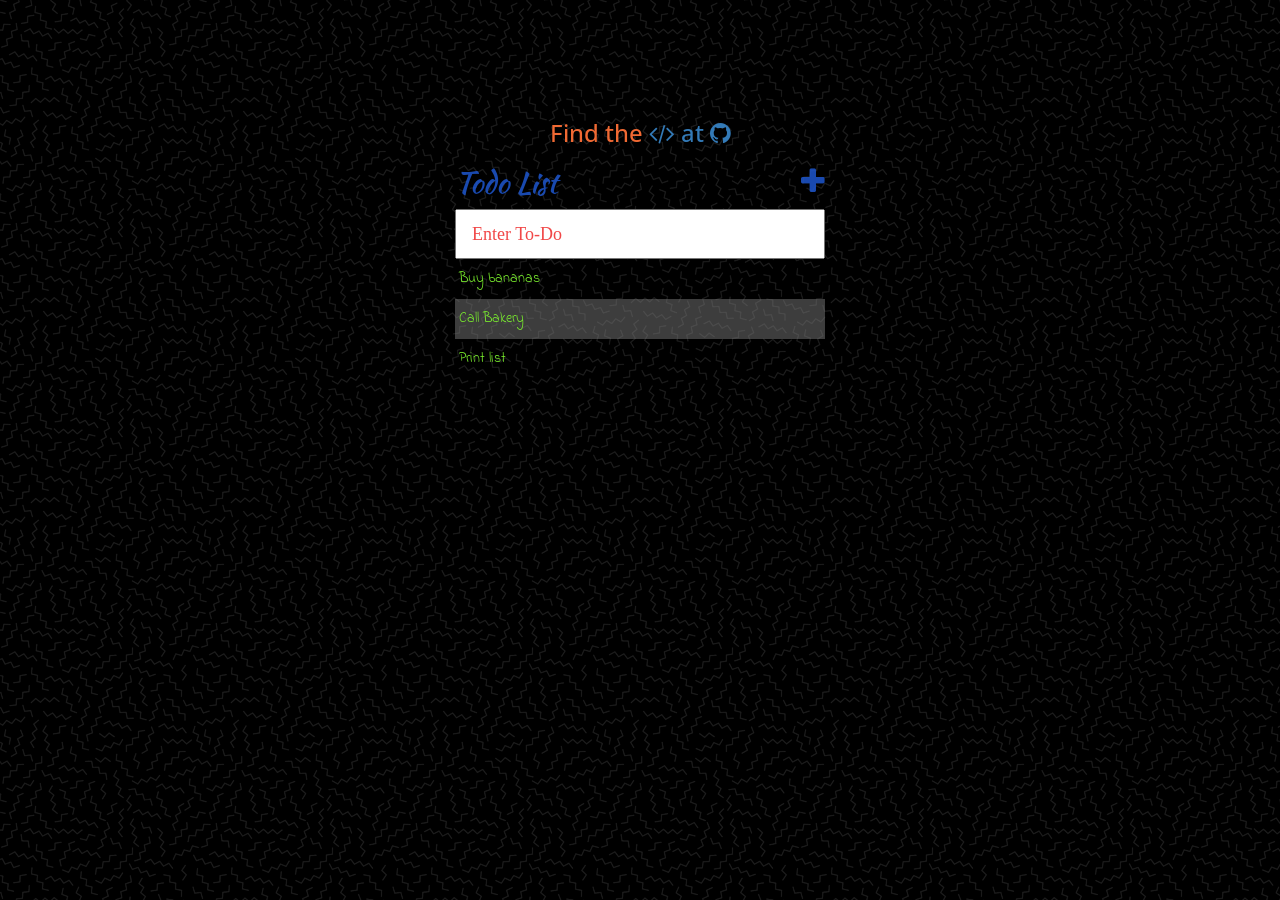
==== index.html @ 41dd4848 "Initial Project" ====
<!DOCTYPE html>
<html>
<head>
	<meta name="viewport" content="width=device-width, initial-scale=1">
	<title>Tasks List</title>
	<link rel="stylesheet" href="https://maxcdn.bootstrapcdn.com/bootstrap/3.3.7/css/bootstrap.min.css" crossorigin="anonymous">
	<link href="https://maxcdn.bootstrapcdn.com/font-awesome/4.7.0/css/font-awesome.min.css" rel="stylesheet" crossorigin="anonymous">
	<script src="https://code.jquery.com/jquery-3.2.1.min.js" crossorigin="anonymous"></script>
	<link rel="stylesheet" href="css/style.css">
	<link rel="icon" type="image/x-icon" href="https://img.icons8.com/dusk/64/000000/list--v2.png">
	<link href="https://fonts.googleapis.com/css2?family=Akronim&family=Bad+Script&family=Bungee+Shade&family=Cabin+Sketch&family=Chewy&family=Cinzel+Decorative&family=Codystar&family=Dancing+Script&family=Elsie&family=Ewert&family=Faster+One&family=Fontdiner+Swanky&family=Fredericka+the+Great&family=Frijole&family=Indie+Flower&family=Limelight&family=Luckiest+Guy&family=Mali&family=Merienda&family=Metamorphous&family=Modak&family=Monoton&family=Montez&family=Mountains+of+Christmas&family=Niconne&family=Nosifer&family=Open+Sans&family=Oswald&family=Playfair+Display&family=Poiret+One&family=Raleway&family=Shojumaru&family=Tangerine&family=Vast+Shadow&display=swap" rel="stylesheet">
	<link href='https://fonts.googleapis.com/css?family=Kaushan Script' rel='stylesheet'>

</head>
<body>

	<div class="container">
		<h3>Find the <a href="https://github.com/avishdhirawat0/Tasks-List-JQuery"><i class="fa fa-code" aria-hidden="true"></i>
			at <i class="fa fa-github" aria-hidden="true"></a></i>
		</h3>
		
		<h2><i class="fa-solid fa-list-check"></i> Todo List <i class="fa fa-plus"></i></h2>
		<input type="text" placeholder="Enter To-Do" class="todoinput" >
		<ul>
			<li>
				<span class="left">
					<i class="fa fa-trash"></i>
				</span> 
				<span class="text">
					Buy bananas
				</span>
				<span class="right">
					<i class="fa fa-pencil"></i>
				</span>
			</li>
			<li>
				<span class="left">
					<i class="fa fa-trash"></i>
				</span> 
				<span class="text">
					Call Bakery
				</span>
				<span class="right"><i class="fa fa-pencil"></i>
				</span>
			</li>
			<li>
				<span class="left">
					<i class="fa fa-trash"></i>
				</span>
				<span class="text">
					Print list
				</span>
				<span class="right">
					<i class="fa fa-pencil"></i>
				</span>
			</li>
		</ul>
	</div>

	<script type="text/javascript" src="js/todos.js"></script>
</body>
</html>
---- css/style.css ----
body {
	background: url("../media/memphis-mini-dark.png");  /* fallback for old browsers */
	color: fff;
	/* background: -webkit-linear-gradient(left, #24243e, #302b63, #0f0c29); */
	/* background: -o-linear-gradient(left, #24243e, #302b63, #0f0c29); */
	/* background: linear-gradient(to right, #24243e, #302b63, #0f0c29); */ /* Chrome 10-25, Safari 5.1-6 W3C, IE 10+/ Edge, Firefox 16+, Chrome 26+, Opera 12+, Safari 7+ */
	font-family: 'Open Sans';
}

h3 {
	text-align: center;
	color: #f06933;
}

h2 {
	font-family: 'Kaushan Script';
	/* font-family: 'indie flower'; */
	color: rgba(30, 87, 209, 0.836);
}

.fa-plus {
	float: right;
}

.container {
	width: 400px;
	margin: 100px auto;
}

ul {
	list-style: none;
	margin: 0;
	padding: 0;
	position: relative;
}

li {
	font-family: 'indie flower';
	height: 40px;
	line-height: 40px;
	color: rgb(123, 241, 45);
}

li:nth-child(2n) {
	font-family: 'indie flower';
	background: rgba(123,123,123,0.5);
}

.left {
	background: #e74c3c;
	height: 40px;
	text-align: center;
	color: white;
	display: inline-block;
	width: 0; 
	opacity: 0;
	transition: 0.2s linear;
}

.right {
	background: #e74c3c;
	height: 40px;
	text-align: center;
	color: white;
	display: inline-block;
	width: 0; 
	opacity: 0;
	transition: 0.2s linear;
	position: absolute;
	right: 0px;
}

li:hover span{
	width: 35px;
	opacity: 1;
}

.todoinput {
	width: 100%;
	font-size: 18px;
	padding: 10px 10px 10px 15px;
	outline: none;
	/*box-sizing: border-box; <-- This isn't really required for our code*/
}

.editinput {
	height: 100%;
	width: 100%;
	outline: none;
}

::placeholder { /* Chrome, Firefox, Opera, Safari 10.1+ */
	/* font-family: 'Dancing Script'; */
	font-family: Comic Sans MS;
	color: rgb(241, 72, 72);
	opacity: 1; /* Firefox */
  }
  
  :-ms-input-placeholder { /* Internet Explorer 10-11 */
	color: rgb(243, 72, 72);
  }
  
  ::-ms-input-placeholder { /* Microsoft Edge */
	color: rgb(245, 70, 70);
  }


/* input:focus { */
	/*border: 1px solid black;*/
	/*Coz it's not really required though.*/
/* }   */

.completed {
	text-decoration: line-through;
	color: gray;
}
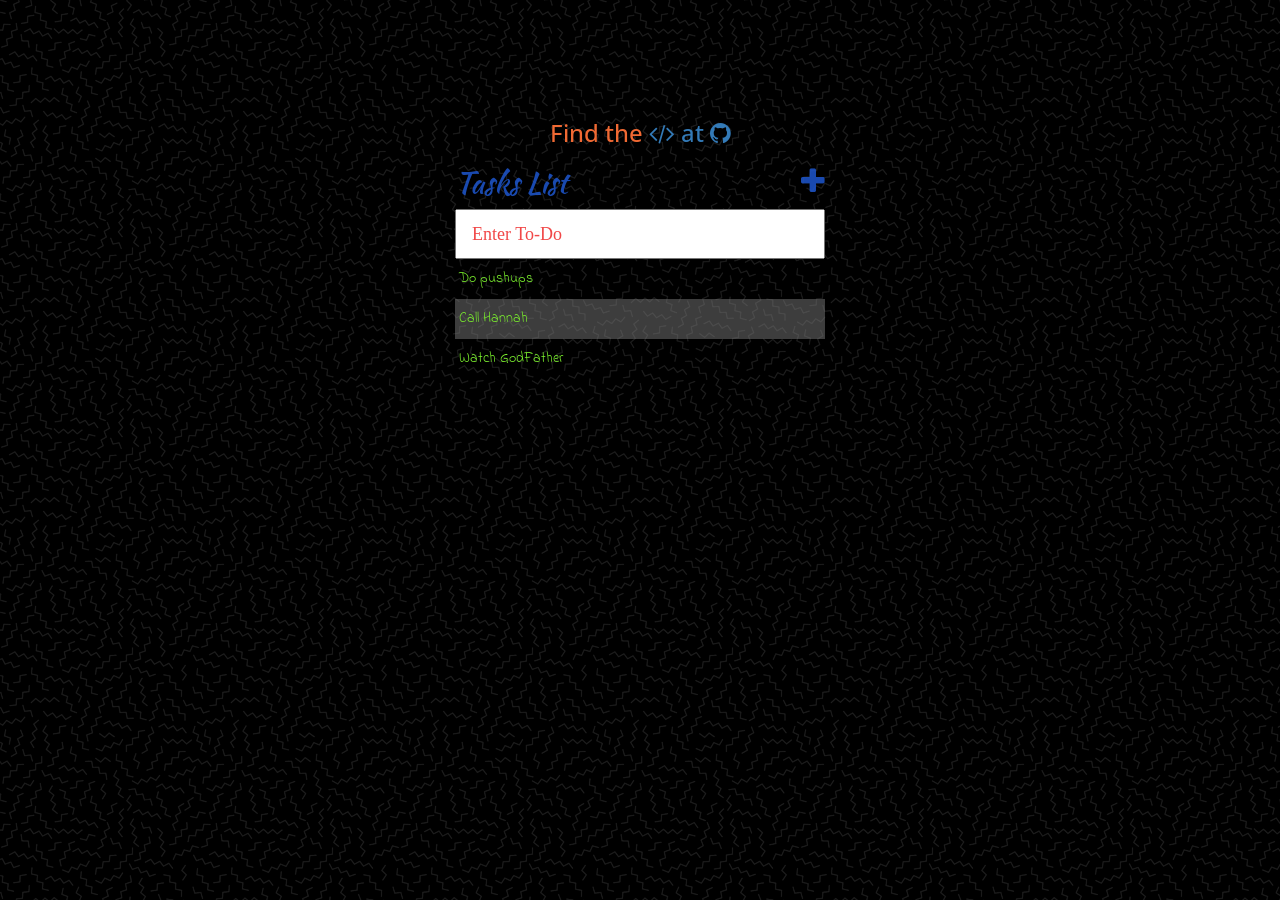
==== commit 5d91f0a7: "added completed section" ====
--- a/index.html
+++ b/index.html
@@ -19,7 +19,7 @@
 			at <i class="fa fa-github" aria-hidden="true"></a></i>
 		</h3>
 		
-		<h2><i class="fa-solid fa-list-check"></i> Todo List <i class="fa fa-plus"></i></h2>
+		<h2><i class="fa-solid fa-list-check"></i> Tasks List <i class="fa fa-plus"></i></h2>
 		<input type="text" placeholder="Enter To-Do" class="todoinput" >
 		<ul>
 			<li>
@@ -27,7 +27,7 @@
 					<i class="fa fa-trash"></i>
 				</span> 
 				<span class="text">
-					Buy bananas
+					Do pushups
 				</span>
 				<span class="right">
 					<i class="fa fa-pencil"></i>
@@ -38,7 +38,7 @@
 					<i class="fa fa-trash"></i>
 				</span> 
 				<span class="text">
-					Call Bakery
+					Call Hannah
 				</span>
 				<span class="right"><i class="fa fa-pencil"></i>
 				</span>
@@ -48,7 +48,7 @@
 					<i class="fa fa-trash"></i>
 				</span>
 				<span class="text">
-					Print list
+					Watch GodFather
 				</span>
 				<span class="right">
 					<i class="fa fa-pencil"></i>
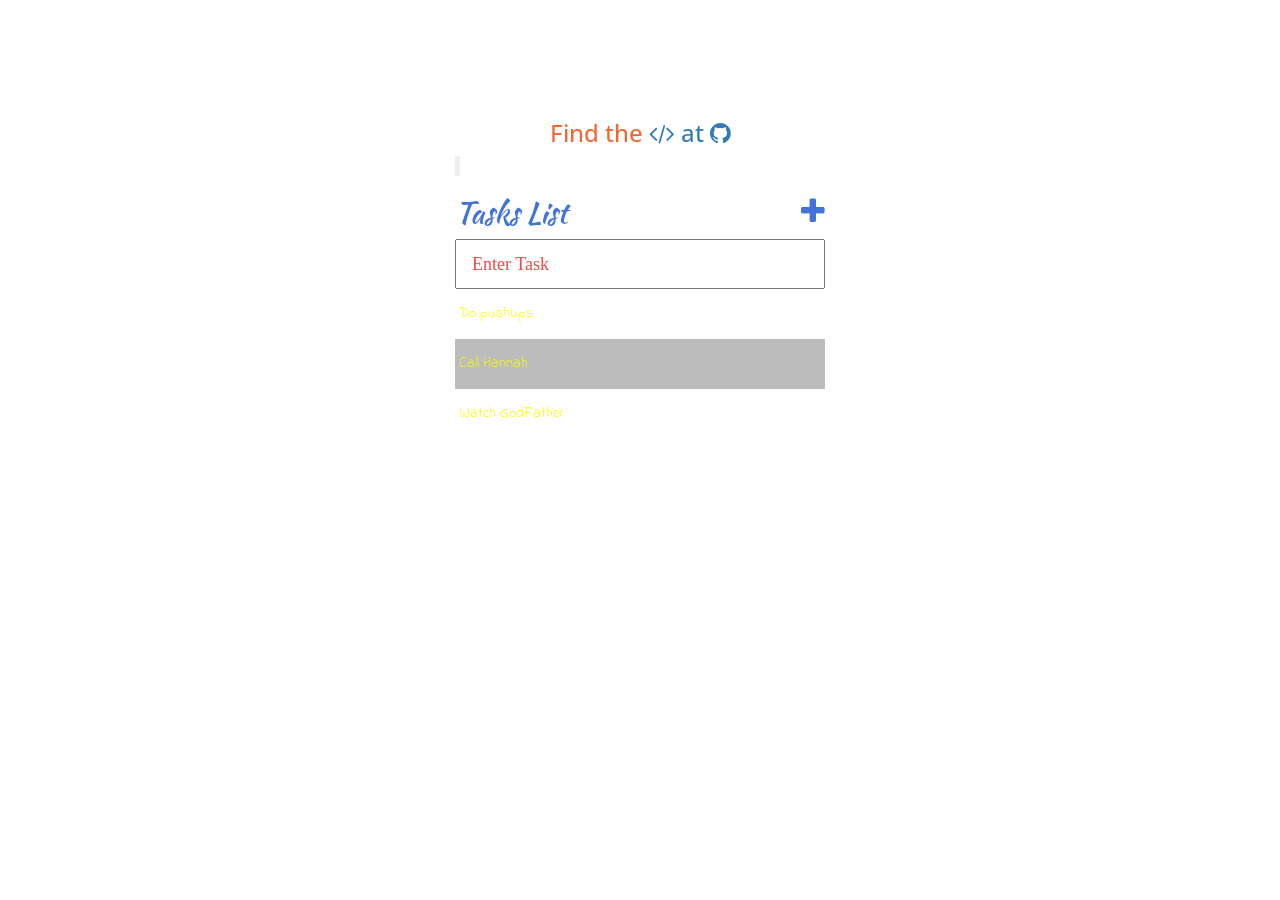
==== commit e2d39dfd: "Major Changes : Added Quotes using AJAX" ====
--- a/index.html
+++ b/index.html
@@ -7,10 +7,10 @@
 	<link href="https://maxcdn.bootstrapcdn.com/font-awesome/4.7.0/css/font-awesome.min.css" rel="stylesheet" crossorigin="anonymous">
 	<script src="https://code.jquery.com/jquery-3.2.1.min.js" crossorigin="anonymous"></script>
 	<link rel="stylesheet" href="css/style.css">
-	<link rel="icon" type="image/x-icon" href="https://img.icons8.com/dusk/64/000000/list--v2.png">
+	<link href='https://fonts.googleapis.com/css?family=Kaushan Script' rel='stylesheet'>
+	<link rel="icon" type="image/x-icon" href="https://img.icons8.com/dusk/64/000000/list--v2.png"> 
 	<link href="https://fonts.googleapis.com/css2?family=Akronim&family=Bad+Script&family=Bungee+Shade&family=Cabin+Sketch&family=Chewy&family=Cinzel+Decorative&family=Codystar&family=Dancing+Script&family=Elsie&family=Ewert&family=Faster+One&family=Fontdiner+Swanky&family=Fredericka+the+Great&family=Frijole&family=Indie+Flower&family=Limelight&family=Luckiest+Guy&family=Mali&family=Merienda&family=Metamorphous&family=Modak&family=Monoton&family=Montez&family=Mountains+of+Christmas&family=Niconne&family=Nosifer&family=Open+Sans&family=Oswald&family=Playfair+Display&family=Poiret+One&family=Raleway&family=Shojumaru&family=Tangerine&family=Vast+Shadow&display=swap" rel="stylesheet">
-	<link href='https://fonts.googleapis.com/css?family=Kaushan Script' rel='stylesheet'>
-
+	<link href='https://fonts.googleapis.com/css?family=Anton' rel='stylesheet'>
 </head>
 <body>
 
@@ -18,9 +18,12 @@
 		<h3>Find the <a href="https://github.com/avishdhirawat0/Tasks-List-JQuery"><i class="fa fa-code" aria-hidden="true"></i>
 			at <i class="fa fa-github" aria-hidden="true"></a></i>
 		</h3>
-		
+		<blockquote class="random-quote">
+		<!-- <div id="random-quote">	</div> -->
+		<div id="author"></div>
+		</blockquote>
 		<h2><i class="fa-solid fa-list-check"></i> Tasks List <i class="fa fa-plus"></i></h2>
-		<input type="text" placeholder="Enter To-Do" class="todoinput" >
+		<input type="text" placeholder="Enter Task" class="taskinput" >
 		<ul>
 			<li>
 				<span class="left">
@@ -57,6 +60,6 @@
 		</ul>
 	</div>
 
-	<script type="text/javascript" src="js/todos.js"></script>
+	<script type="text/javascript" src="js/tasks.js"></script>
 </body>
 </html>
--- a/css/style.css
+++ b/css/style.css
@@ -1,27 +1,21 @@
 body {
-	background: url("../media/memphis-mini-dark.png");  /* fallback for old browsers */
+	background: url("https://cdn.pixabay.com/photo/2019/01/02/19/29/background-3909535_960_720.jpg");  
 	color: fff;
-	/* background: -webkit-linear-gradient(left, #24243e, #302b63, #0f0c29); */
-	/* background: -o-linear-gradient(left, #24243e, #302b63, #0f0c29); */
-	/* background: linear-gradient(to right, #24243e, #302b63, #0f0c29); */ /* Chrome 10-25, Safari 5.1-6 W3C, IE 10+/ Edge, Firefox 16+, Chrome 26+, Opera 12+, Safari 7+ */
+	
 	font-family: 'Open Sans';
 }
-
 h3 {
 	text-align: center;
 	color: #f06933;
 }
-
 h2 {
 	font-family: 'Kaushan Script';
 	/* font-family: 'indie flower'; */
 	color: rgba(30, 87, 209, 0.836);
 }
-
 .fa-plus {
 	float: right;
 }
-
 .container {
 	width: 400px;
 	margin: 100px auto;
@@ -36,9 +30,9 @@
 
 li {
 	font-family: 'indie flower';
-	height: 40px;
-	line-height: 40px;
-	color: rgb(123, 241, 45);
+	height: 50px;
+	line-height: 50px;
+	color: rgb(249, 253, 5);
 }
 
 li:nth-child(2n) {
@@ -48,7 +42,7 @@
 
 .left {
 	background: #e74c3c;
-	height: 40px;
+	height: 50px;
 	text-align: center;
 	color: white;
 	display: inline-block;
@@ -59,7 +53,7 @@
 
 .right {
 	background: #e74c3c;
-	height: 40px;
+	height: 50px;
 	text-align: center;
 	color: white;
 	display: inline-block;
@@ -75,7 +69,7 @@
 	opacity: 1;
 }
 
-.todoinput {
+.taskinput {
 	width: 100%;
 	font-size: 18px;
 	padding: 10px 10px 10px 15px;
@@ -88,6 +82,8 @@
 	width: 100%;
 	outline: none;
 }
+
+
 
 ::placeholder { /* Chrome, Firefox, Opera, Safari 10.1+ */
 	/* font-family: 'Dancing Script'; */
@@ -109,8 +105,51 @@
 	/*border: 1px solid black;*/
 	/*Coz it's not really required though.*/
 /* }   */
-
 .completed {
 	text-decoration: line-through;
 	color: gray;
-}+}
+
+.blockquote {
+    padding: 60px 80px 40px;
+    position: relative;
+	background-color: rgb(236, 14, 14);
+}
+.blockquote p {
+    font-family: "Utopia-italic";
+    font-size: 35px;
+    font-weight: 700px;
+    text-align: center;
+	background-color: rgb(162, 0, 255);
+}
+
+/*blockquote p::before {
+    content: "\f095"; 
+    font-family: FontAwesome;
+   display: inline-block;
+   padding-right: 6px;
+   vertical-align: middle;
+  font-size: 180px;
+ }*/
+
+.blockquote:before {
+  position: absolute;
+  font-family: 'FontAwesome';
+  top: 0;
+  
+  content:"\f10d";
+  font-size: 200px;
+  color: rgb(100, 10, 202);
+   
+}
+
+.blockquote::after {
+    content: "";
+    top: 20px;
+    left: 50%;
+    margin-left: -100px;
+    position: absolute;
+    border-bottom: 3px solid #f30d3f;
+    height: 3px;
+    width: 200px;
+}
